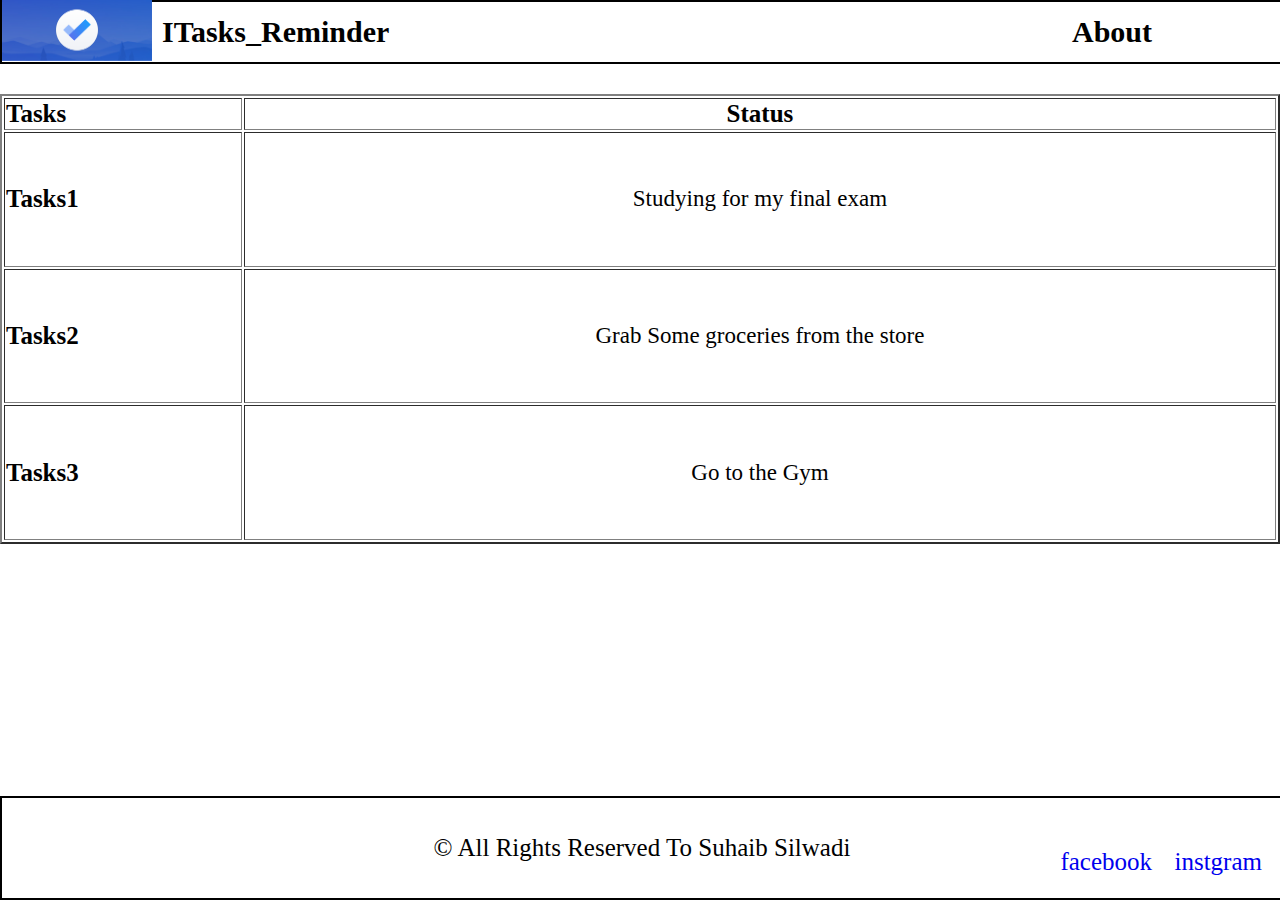
==== index.html @ 9e359150 "addingtodoTasks" ====
<!DOCTYPE html>
<html lang="en">
<head>
    <meta charset="UTF-8">
    <meta http-equiv="X-UA-Compatible" content="IE=edge">
    <meta name="viewport" content="width=device-width, initial-scale=1.0">
    <link rel="stylesheet" href="https://use.fontawesome.com/releases/v5.15.4/css/all.css" integrity="sha384-DyZ88mC6Up2uqS4h/KRgHuoeGwBcD4Ng9SiP4dIRy0EXTlnuz47vAwmeGwVChigm" crossorigin="anonymous">
    <title>Home</title>
</head>
<body style="margin: 0px;padding: 0px; overflow-x: hidden;">
 
    </style>
    <head>
        <nav style="width: 100%;height: 60px; border: 2px solid black;display: flex;align-items: center;">
            <div><img style="width: 150px;height: 62px;" src="./assets/todo logo.png" alt=""></div>
            <div><h1 style="font-size: 30px;margin-left: 10px;">ITasks_Reminder</h1></div>
            <div style="position: absolute;right: 10%;"><a style="text-decoration: none;font-size: 30px;color: black;font-weight: 600;" href="./about.html">About</a></div>
            <div style="position: absolute; right:3%;font-size: 25px;"><i class="fas fa-align-justify"></i></div>
        </nav>
    </head>
    <main>
        <table border="2px solid black" style="width: 100%;height: 450px; margin-top:30px">
        <thead>
            <tr>
                <td style="font-size: 25px; font-weight: 600;">Tasks</td>
                <td style="font-size: 25px; font-weight: 600;text-align: center;">Status</td>
            </tr>
         
        </thead>
        <tbody>
            <tr>
                <td style="font-size: 25px; font-weight: 600;">Tasks1</td>
                <td style="font-size: 23px; text-align: center;">Studying for my final exam</td>
            </tr>
            <tr>
                <td style="font-size: 25px; font-weight: 600;">Tasks2</td>
                <td style="font-size: 23px; text-align: center;">Grab Some groceries from the store</td>
            </tr>
            <tr>
                <td style="font-size: 25px; font-weight: 600;">Tasks3</td>
                <td style="font-size: 23px; text-align: center;">Go to the Gym</td>
            </tr>
        </tbody>
    </table>
    </main>
    <footer style="position: absolute;bottom: 0px; width: 100%;height: 100px;border: solid 2px black;display: flex;justify-content: center;align-items: center;">
        <div style="font-size: 25px;">&copy; All Rights Reserved To Suhaib Silwadi</div>
        <div><a style ="text-decoration: none; position: absolute; right: 130px;font-size: 25px;"   href="https://web.facebook.com/suhaib.silwadi.50">facebook</a></div>
        <div><a style ="text-decoration: none; position:absolute; right: 20px ;font-size: 25px;"  href="https://www.instagram.com/suhaibsilwadi/">instgram</a></div>
    </footer>
    
</body>
</html>
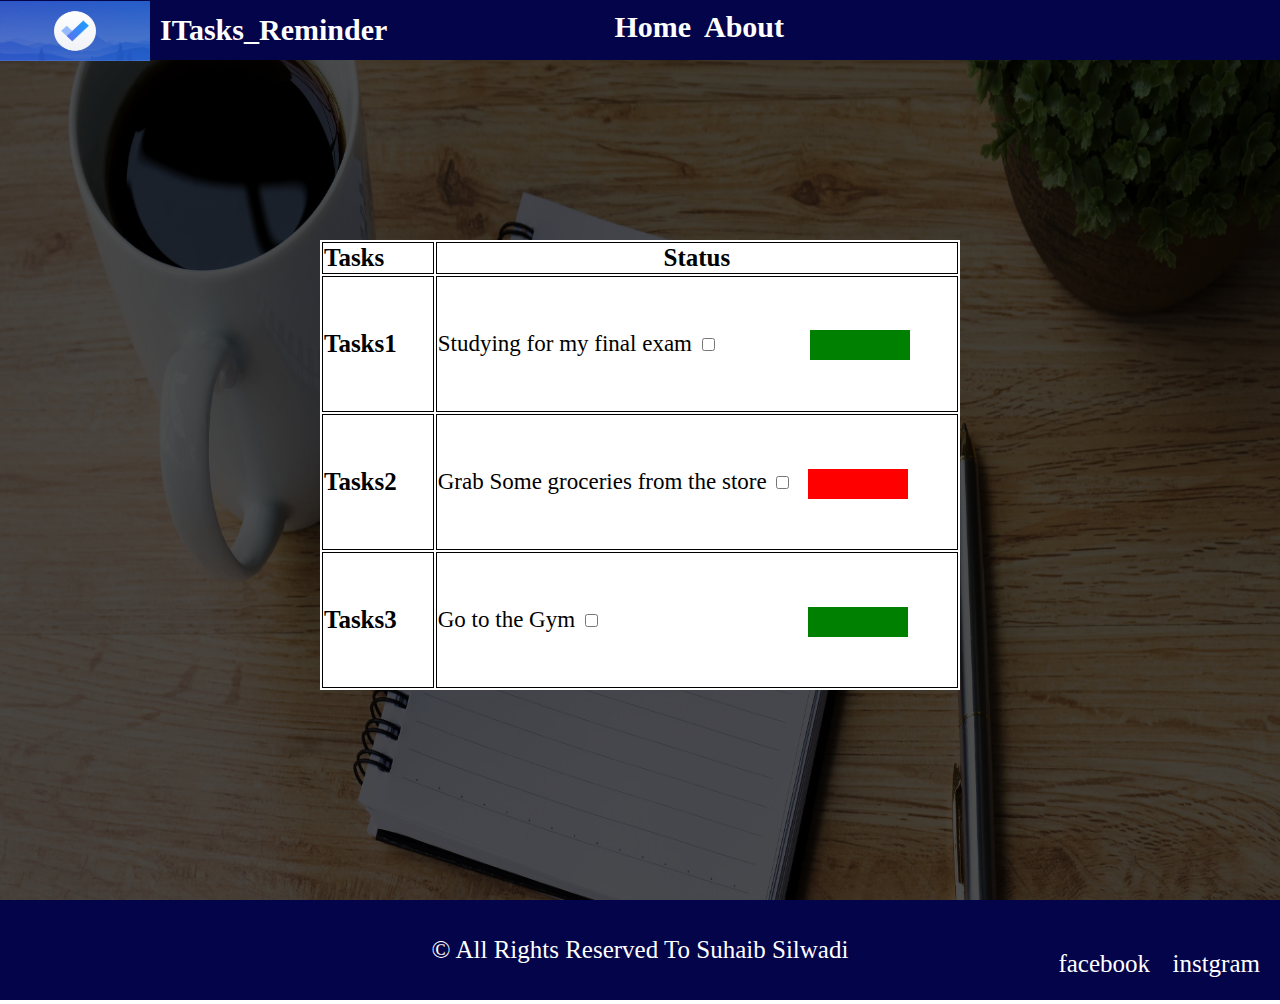
==== commit 39465490: "adding style to the Website" ====
--- a/index.html
+++ b/index.html
@@ -6,48 +6,69 @@
     <meta name="viewport" content="width=device-width, initial-scale=1.0">
     <link rel="stylesheet" href="https://use.fontawesome.com/releases/v5.15.4/css/all.css" integrity="sha384-DyZ88mC6Up2uqS4h/KRgHuoeGwBcD4Ng9SiP4dIRy0EXTlnuz47vAwmeGwVChigm" crossorigin="anonymous">
     <title>Home</title>
+    <link rel="stylesheet" href="./style/index.css">
+    <link rel="icon" href="assets/todo logo.png">
+    
 </head>
-<body style="margin: 0px;padding: 0px; overflow-x: hidden;">
- 
-    </style>
-    <head>
-        <nav style="width: 100%;height: 60px; border: 2px solid black;display: flex;align-items: center;">
-            <div><img style="width: 150px;height: 62px;" src="./assets/todo logo.png" alt=""></div>
-            <div><h1 style="font-size: 30px;margin-left: 10px;">ITasks_Reminder</h1></div>
-            <div style="position: absolute;right: 10%;"><a style="text-decoration: none;font-size: 30px;color: black;font-weight: 600;" href="./about.html">About</a></div>
-            <div style="position: absolute; right:3%;font-size: 25px;"><i class="fas fa-align-justify"></i></div>
-        </nav>
-    </head>
-    <main>
-        <table border="2px solid black" style="width: 100%;height: 450px; margin-top:30px">
-        <thead>
-            <tr>
-                <td style="font-size: 25px; font-weight: 600;">Tasks</td>
-                <td style="font-size: 25px; font-weight: 600;text-align: center;">Status</td>
-            </tr>
-         
-        </thead>
-        <tbody>
-            <tr>
-                <td style="font-size: 25px; font-weight: 600;">Tasks1</td>
-                <td style="font-size: 23px; text-align: center;">Studying for my final exam</td>
-            </tr>
-            <tr>
-                <td style="font-size: 25px; font-weight: 600;">Tasks2</td>
-                <td style="font-size: 23px; text-align: center;">Grab Some groceries from the store</td>
-            </tr>
-            <tr>
-                <td style="font-size: 25px; font-weight: 600;">Tasks3</td>
-                <td style="font-size: 23px; text-align: center;">Go to the Gym</td>
-            </tr>
-        </tbody>
-    </table>
-    </main>
-    <footer style="position: absolute;bottom: 0px; width: 100%;height: 100px;border: solid 2px black;display: flex;justify-content: center;align-items: center;">
-        <div style="font-size: 25px;">&copy; All Rights Reserved To Suhaib Silwadi</div>
-        <div><a style ="text-decoration: none; position: absolute; right: 130px;font-size: 25px;"   href="https://web.facebook.com/suhaib.silwadi.50">facebook</a></div>
-        <div><a style ="text-decoration: none; position:absolute; right: 20px ;font-size: 25px;"  href="https://www.instagram.com/suhaibsilwadi/">instgram</a></div>
-    </footer>
-    
+<body>
+    <section class="backgroundtodo">
+      <div> 
+        <div>
+            <img src="assets/todolist.jpeg">
+            <div class="light">
+             <section>
+                    <head>
+                        <nav>
+                            <div><img src="./assets/todo logo.png" alt=""></div>
+                            <div><h1>ITasks_Reminder</h1></div>
+                            <div><a href="./index.html">Home</a></div>
+                            <div class="about"><a href="./about.html">About</a></div>
+                            <div style="position: absolute; right:3%;font-size: 25px; color: white;"><i  class="fas fa-align-justify"></i></div>
+                        </nav>
+                    </head>
+                    <main>
+                        <table>
+                        <thead>
+                            <tr>
+                                <td>Tasks</td>
+                                <td class="status">Status</td>
+                            </tr>
+                         
+                        </thead>
+                        <tbody>
+                            <tr>
+                                <td class = "rowtask">Tasks1</td>
+                                <td >Studying for my final exam <input type="checkbox">
+                                    <div class="sucesscont"></div>
+                                </td>
+                            </tr>
+                            <tr style="position: relative;">
+                                <td class = "rowtask">Tasks2</td>
+                                <td>Grab Some groceries from the store <input type="checkbox">
+                                    <div class="sucesscont2"></div></td>
+                            </tr>
+                            <tr style="position: relative;">
+                                <td class = "rowtask">Tasks3</td>
+                                <td >Go to the Gym <input type="checkbox">
+                                    <div class="sucesscont3"></div>
+                                </td>
+                            </tr>
+                        </tbody>
+                    </table>
+                    </main>
+                    <footer>
+                        <div class="copy">&copy; All Rights Reserved To Suhaib Silwadi</div>
+                        <div class="face"><a  href="https://web.facebook.com/suhaib.silwadi.50">facebook</a></div>
+                        <div class="insta"><a style =" right: 20px"  href="https://www.instagram.com/suhaibsilwadi/">instgram</a></div>
+                    </footer>
+                    
+                  </div>
+                </div>
+                </section> 
+            </div>
+        </div>
+      </div>
+    </section>
+
 </body>
 </html>--- a/style/index.css
+++ b/style/index.css
@@ -0,0 +1,127 @@
+body{
+    margin: 0px;
+    padding: 0px;
+    overflow-x: hidden;
+
+}
+.backgroundtodo{
+    width: 100%;
+    height: 100%;
+}
+.backgroundtodo img{
+    width: 100%;
+    height: 1000px;
+}
+.light{
+    width: 100%;
+    height: 1000px;
+    background-color: rgba(0,0,0, 0.7);
+    position: absolute;
+    top:0px
+}
+.light nav{
+    width:100%;
+    height: 60px;
+     display: flex;
+     align-items: center;
+     background-color: rgb(4, 4, 75);
+}
+.light nav img{
+    width: 150px;
+    height: 60px;
+    margin-top: 5px;
+}
+.light nav i{
+    color: white;
+    transition: 0.8s;
+    cursor: pointer;
+    }
+.light nav i:hover{
+color: yellow;
+}
+.light nav h1{
+    font-size: 30px;
+     margin-left: 10px;
+     color: white;
+}
+.light nav a {
+    text-decoration: none;
+    font-size: 30px;
+    color: white;
+    font-weight: 600;
+    position: absolute;
+    left: 48%;
+    top:10px;
+    transition: 0.8s;
+
+}
+.light nav .about a {
+    text-decoration: none;
+    font-size: 30px;
+    color: white;
+    font-weight: 600;
+    position: absolute;
+    left: 55%;
+    transition: 0.8s;
+}
+.light nav .about a:hover {
+color: yellow;
+}
+.light nav  a:hover {
+    color: yellow;
+    }
+.light main{
+    display: flex; justify-content: center;
+    z-index: 10;
+    color: black;
+
+}
+.light main table{
+width: 50%;height: 450px; margin-top:180px;position: relative;
+background-color:white
+
+}
+.light main table td{
+    border: 1px solid black;
+    }
+    .light main thead{
+    font-size: 25px; font-weight: 600;
+}
+.light main thead .status{
+ 
+        font-size: 25px; font-weight: 600;
+        text-align: center;
+}
+.light main tbody .rowtask{
+    font-size: 25px; font-weight: 600;
+}
+.light main tbody {
+    font-size: 23px
+}
+.light main tbody .sucesscont{
+    width: 100px;height: 30px; background-color: green;position: absolute;right: 50px;top: 90px;
+}
+.light main tbody .sucesscont2{
+    width: 100px;height: 30px; background-color: red;position: absolute;right: 50px;top: 55px;
+}
+
+.light main tbody .sucesscont3{
+    width: 100px;height: 30px; background-color: green;position: absolute;right: 50px;top: 55px;
+}
+
+.light footer{
+    background-color: rgb(4, 4, 75);position: absolute;bottom: 0px; width: 100%;height: 100px;display: flex;justify-content: center;align-items: center;
+}
+.light footer .copy{
+    font-size: 25px; color: white;
+    transition: 0.8s;
+}
+.light footer .copy:hover{
+    font-size: 25px; color: yellow;
+}
+.light footer a{
+    text-decoration: none; position: absolute; right: 130px;font-size: 25px; color: white;
+transition: 0.8s;
+}
+    .light footer a:hover{
+      color: yellow;}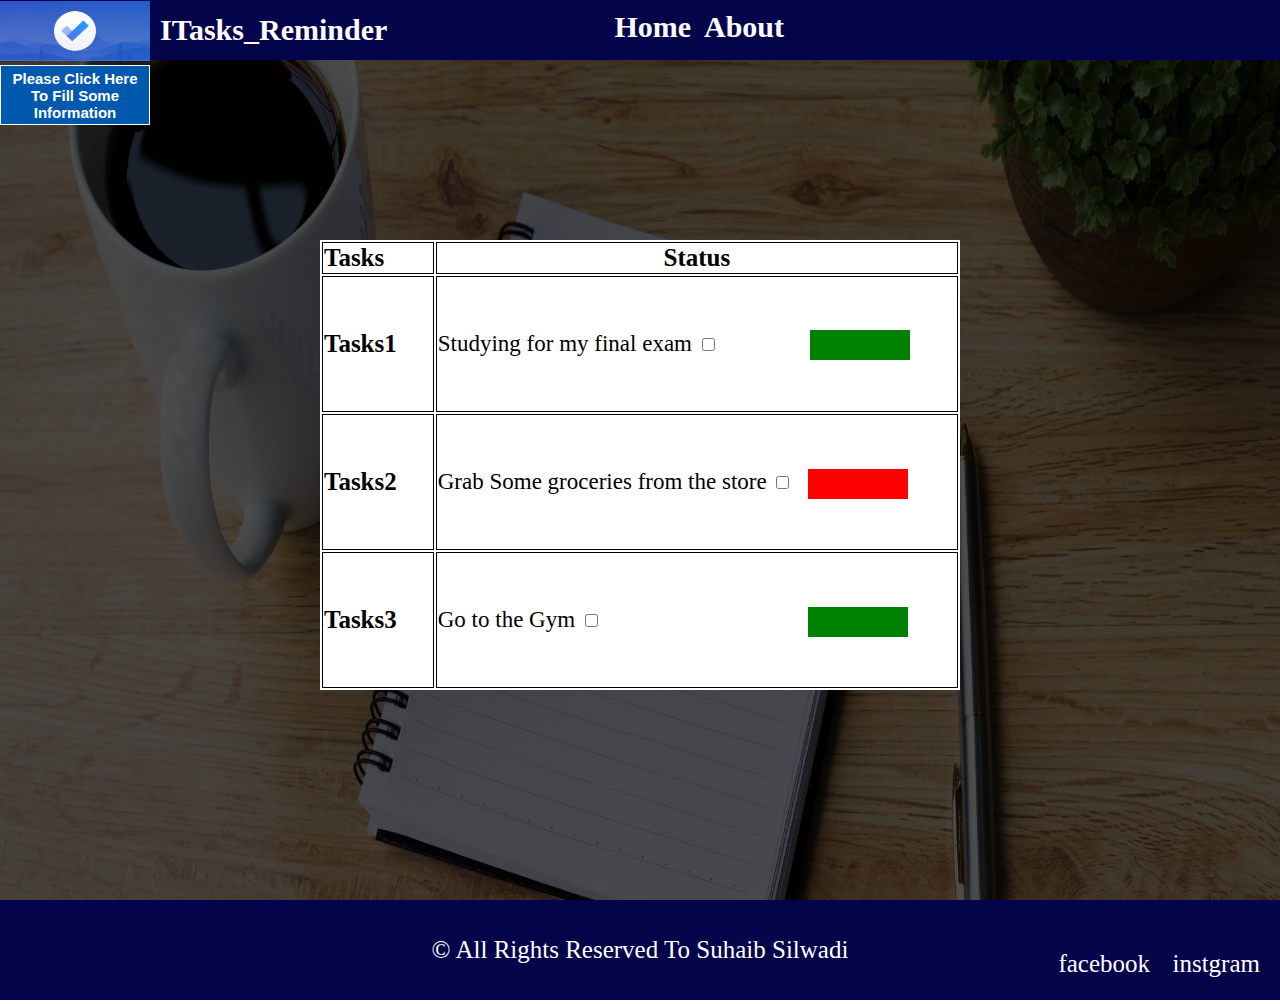
==== commit caf86b31: "add js code" ====
--- a/index.html
+++ b/index.html
@@ -15,6 +15,7 @@
       <div> 
         <div>
             <img src="assets/todolist.jpeg">
+           
             <div class="light">
              <section>
                     <head>
@@ -27,6 +28,37 @@
                         </nav>
                     </head>
                     <main>
+                        <div class="openpupup" onclick="box()">
+                            <button>Please Click Here To Fill Some Information</button>
+                        </div>
+                        <div  class="Questions" id = "QustionsBox">
+                            <div>
+                                <div>
+                                    <img src="./assets/personalization.jpg"> 
+                                </div>
+                                <div class="cover">
+                                    <form action="">
+                                        <div>
+                                            <label style="font-size: 23px; color: white;margin-left: 30%;" for="">Please Enter Your Name</label>
+                                             <input id = "Name" style="width: 400px;height: 30px; margin-top: 20px;margin-left: 15%; " type="text" >
+                                        </div>
+                                        <div>
+                                            <label style="font-size: 23px;color: white;" for="">Please Enter Your Gender </label>
+                                            <input placeholder="Male/Female" id = "Gender" style="width:100px;height: 30px; margin-top: 20px;margin-left: 20px;" type="text" >
+                                        </div>
+                                        <div>
+                                            <label style="font-size: 23px;margin-left: px;color: white;" for="">Please Enter Your Age</label>
+                                             <input id = "Age" style=" margin-top: 20px;  width:100px;height: 20px;margin-left: 53px;" type="number" >
+                                        </div>
+                                        <div>
+                                             <input class="Questoinsbutton" style="margin-left: 190px;margin-top: 20px;" type="submit" >
+                                        <button onclick="close()" id="close" class="close"  style="margin-left: 315px;margin-top: 20px;" >Close</button>
+                                            </div>
+                                    </form> 
+                                </div>
+                            </div>
+                        
+                        </div>
                         <table>
                         <thead>
                             <tr>
@@ -70,5 +102,11 @@
       </div>
     </section>
 
+
+
+
+
+
+<script src="./js/app.js"></script>
 </body>
 </html>--- a/style/index.css
+++ b/style/index.css
@@ -124,4 +124,76 @@
 transition: 0.8s;
 }
     .light footer a:hover{
-      color: yellow;}+      color: yellow;}
+.Questions{
+    width: 1000px;
+    height: 500px;
+    background-color: red;
+    position: relative;
+    position: absolute;
+    top:190px;
+    left:25%;
+    z-index:1;
+    display: none;
+    transition: 0.5s;
+
+}
+.Questions img{
+    width: 100%;
+    height: 500px;
+}
+.cover{
+    width: 100%;
+    height: 500px;
+    background-color: rgba(0,0,0,0.4);
+    position: relative;
+    position: absolute;
+    top:0px;
+    display: flex;
+    justify-content: center;
+    align-items: center;
+
+}
+.Questoinsbutton{
+    border: none;
+    height: 30px;
+    width: 100px;
+position: absolute;
+bottom:50px;
+font-size: 18px;
+transition: 0.5s;
+}
+.Questoinsbutton:hover{
+background-color:rgb(4, 4, 75) ;
+color: white;
+}
+.openpupup button{
+    width: 150px;
+    height: 60px;
+    background-color: rgb(0, 89, 172);
+    border: none;
+    color: white;
+    position: absolute;
+    left: 0px;
+    top:65px;
+    cursor: pointer;
+    border: 1px solid white;
+    font-size: 15px;
+    font-weight: 600;
+}
+.openpupup button:hover{
+  background-color: rgb(255, 123, 0);
+}
+.close{
+    border: none;
+    height: 30px;
+    width: 100px;
+position: absolute;
+bottom:50px;
+font-size: 18px;
+transition: 0.5s;
+}
+.close:hover{
+    background-color:rgb(4, 4, 75) ;
+    color: white;
+    }